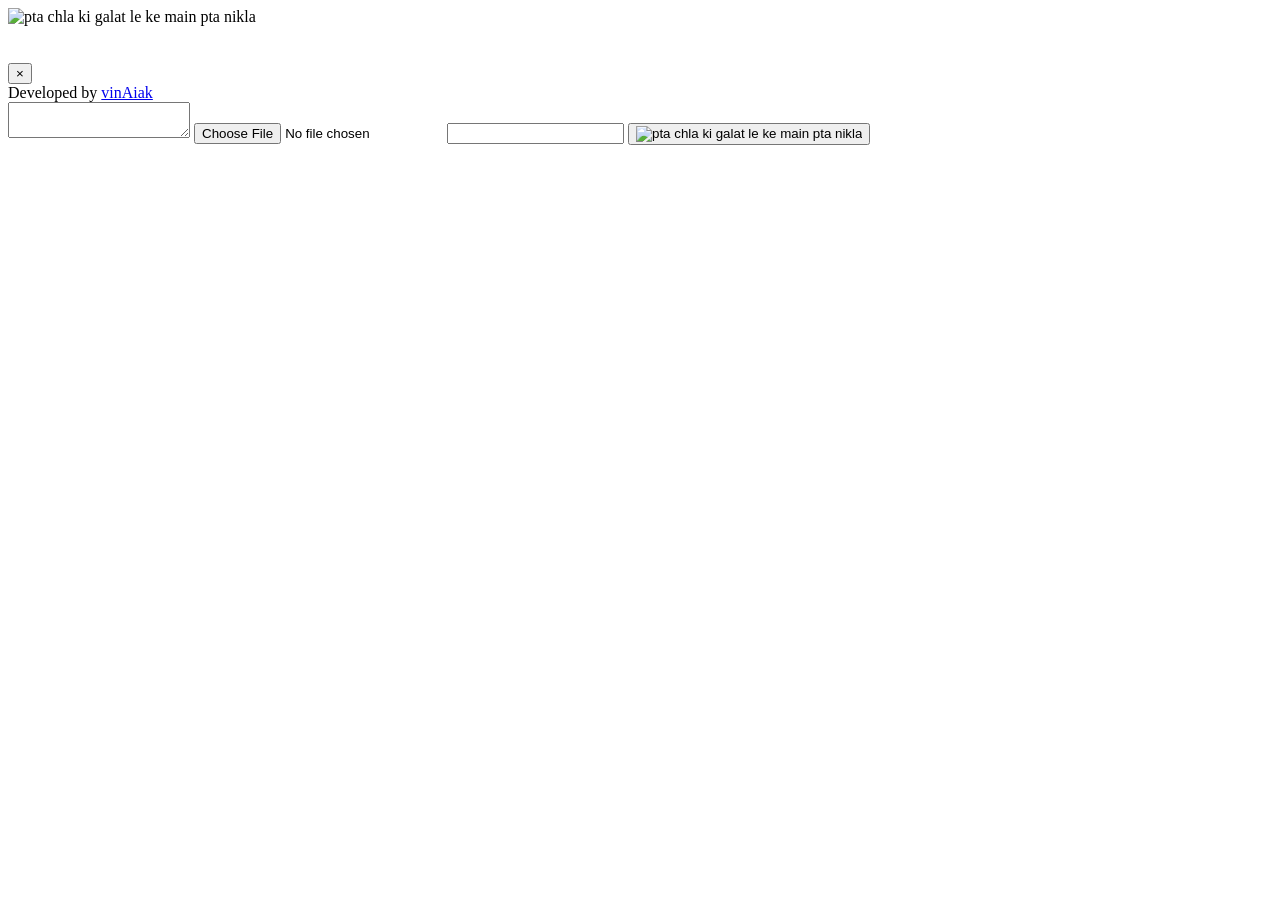
==== chatbot/frontend/inject.html @ b376f40e "Restructuring" ====
<!DOCTYPE html>
<html lang="en">

<head>
    <meta charset="UTF-8">
    <meta name="viewport" content="width=device-width, initial-scale=1.0">
    <title>chat bot</title>
    <link rel="stylesheet" href="https://chatbot.vinaiak.com/chatbot/frontend/inject.css">
    </link>
</head>

<body>
    <main>
        <img src="" alt="pta chla ki galat le ke main pta nikla" id="background-img" />
        <div id="chat-area"></div>
        <div id="heading">
            <img class="avtar"></img>
            <h3 class="title"></h3>
            <div class="vertical-buttons">
                <button id="close">×</button>
                <button style="display: none;" id="logout">↩</button>
            </div>
            <div class="credit">Developed by <a href="https://www.linkedin.com/company/vinaiak/"
                    target="_blank">vinAiak</a>
            </div>
        </div>
        <textarea id="text-input"></textarea>
        <input type="file" accept="image/*" id="image-input" title="upload"><input>
        <label for="image-input" id="image-input-icon" style="display: none;"><img
                src="https://chatbot.vinaiak.com/chatbot/frontend/resources/image.svg"
                alt="pta chla ki galat le ke main pta nikla"></label>
        <button id="send">
            <img src="https://chatbot.vinaiak.com/chatbot/frontend/resources/send.svg"
                alt="pta chla ki galat le ke main pta nikla">
        </button>
    </main>
    <div id="logout-warning" style="display: none">
        <div class="notice">
            This will delete all of your data and will have to login again!
            <div class="buttons">
                <button class="confirm-button" id="logout-confirm">Logout</button>
                <button class="cancel-button">Cancel</button>
            </div>
        </div>
    </div>
</body>

</html>
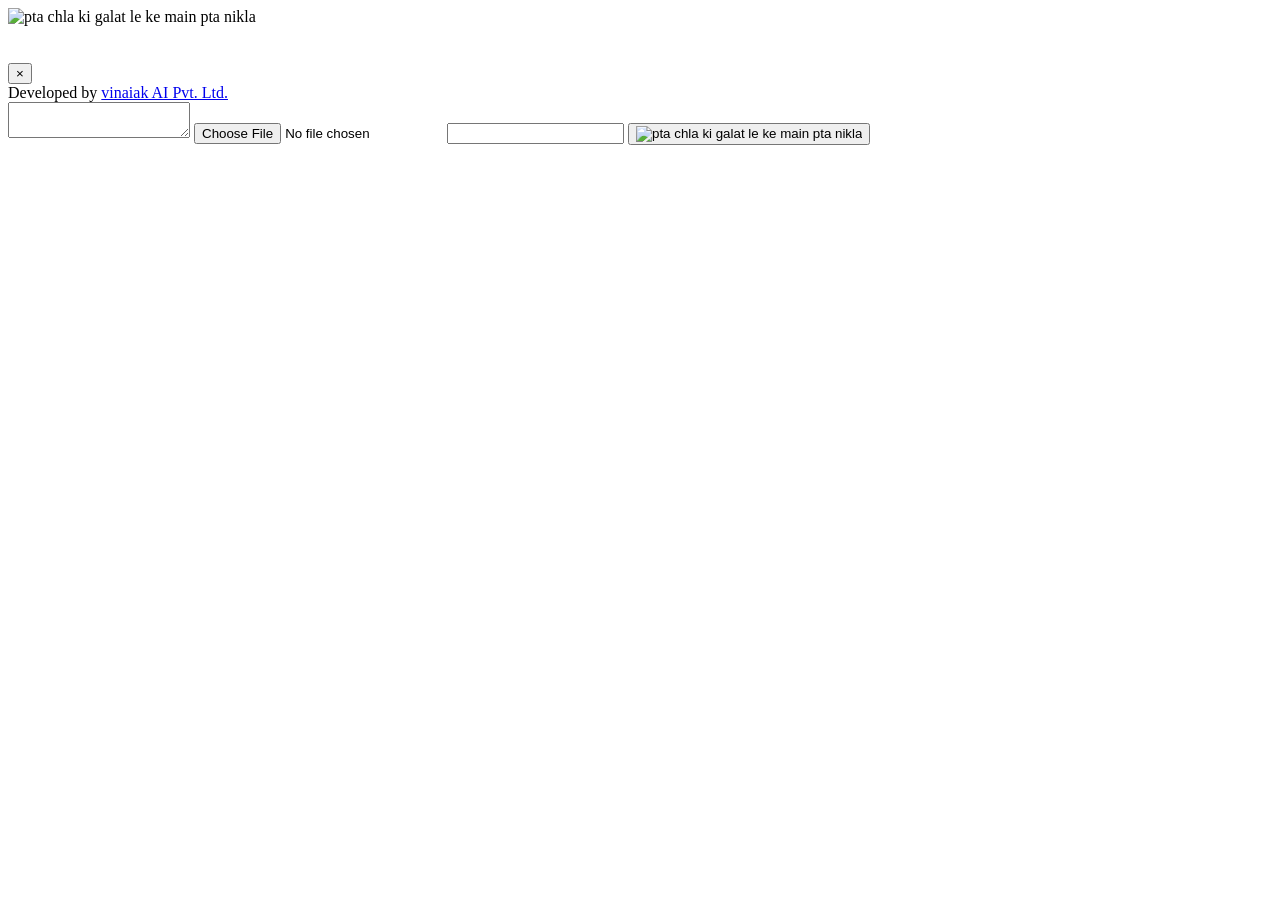
==== commit fa5ff824: "vinaiak AI Pvt. Ltd." ====
--- a/chatbot/frontend/inject.html
+++ b/chatbot/frontend/inject.html
@@ -20,8 +20,8 @@
                 <button id="close">×</button>
                 <button style="display: none;" id="logout">↩</button>
             </div>
-            <div class="credit">Developed by <a href="https://www.linkedin.com/company/vinaiak/"
-                    target="_blank">vinAiak</a>
+            <div class="credit">Developed by <a href="https://www.linkedin.com/company/vinaiak/" target="_blank">vinaiak
+                    AI Pvt. Ltd.</a>
             </div>
         </div>
         <textarea id="text-input"></textarea>
